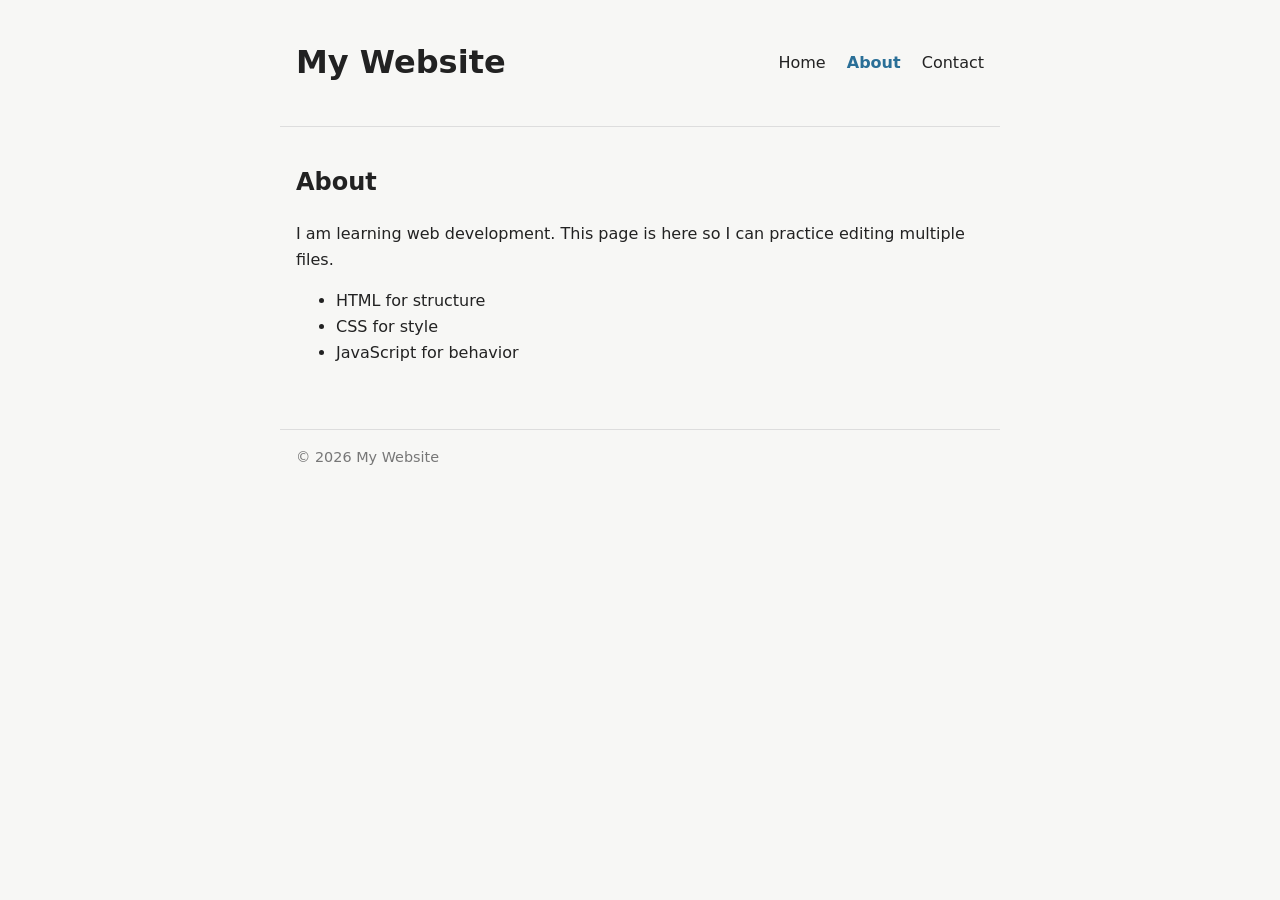
==== about.html @ 12e68240 "project just started with some basic files" ====
<!DOCTYPE html>
<html lang="en">
<head>
  <meta charset="UTF-8">
  <meta name="viewport" content="width=device-width, initial-scale=1">
  <title>My Website - About</title>
  <link rel="stylesheet" href="css/style.css">
</head>
<body>
  <header>
    <h1>My Website</h1>
    <nav>
      <a href="index.html">Home</a>
      <a href="about.html" class="active">About</a>
      <a href="contact.html">Contact</a>
    </nav>
  </header>

  <main>
    <h2>About</h2>
    <p>I am learning web development. This page is here so I can practice editing multiple files.</p>
    <ul>
      <li>HTML for structure</li>
      <li>CSS for style</li>
      <li>JavaScript for behavior</li>
    </ul>
  </main>

  <footer>&copy; 2026 My Website</footer>
  <script src="js/main.js"></script>
</body>
</html>
---- css/style.css ----
:root {
  --bg: #f7f7f5;
  --text: #222;
  --accent: #2a6f97;
  --border: #ddd;
}

* { box-sizing: border-box; }

body {
  margin: 0;
  font-family: system-ui, sans-serif;
  background: var(--bg);
  color: var(--text);
  line-height: 1.6;
}

header, main, footer {
  max-width: 720px;
  margin: 0 auto;
  padding: 1rem;
}

header {
  display: flex;
  justify-content: space-between;
  align-items: center;
  border-bottom: 1px solid var(--border);
}

nav a {
  margin-left: 1rem;
  color: var(--text);
  text-decoration: none;
}

nav a:hover { color: var(--accent); }
nav a.active { color: var(--accent); font-weight: 600; }

button {
  background: var(--accent);
  color: white;
  border: 0;
  padding: 0.5rem 1rem;
  border-radius: 4px;
  cursor: pointer;
}

form { display: grid; gap: 0.5rem; max-width: 320px; }
input { padding: 0.5rem; border: 1px solid var(--border); border-radius: 4px; }

footer {
  color: #777;
  font-size: 0.9rem;
  border-top: 1px solid var(--border);
  margin-top: 2rem;
}
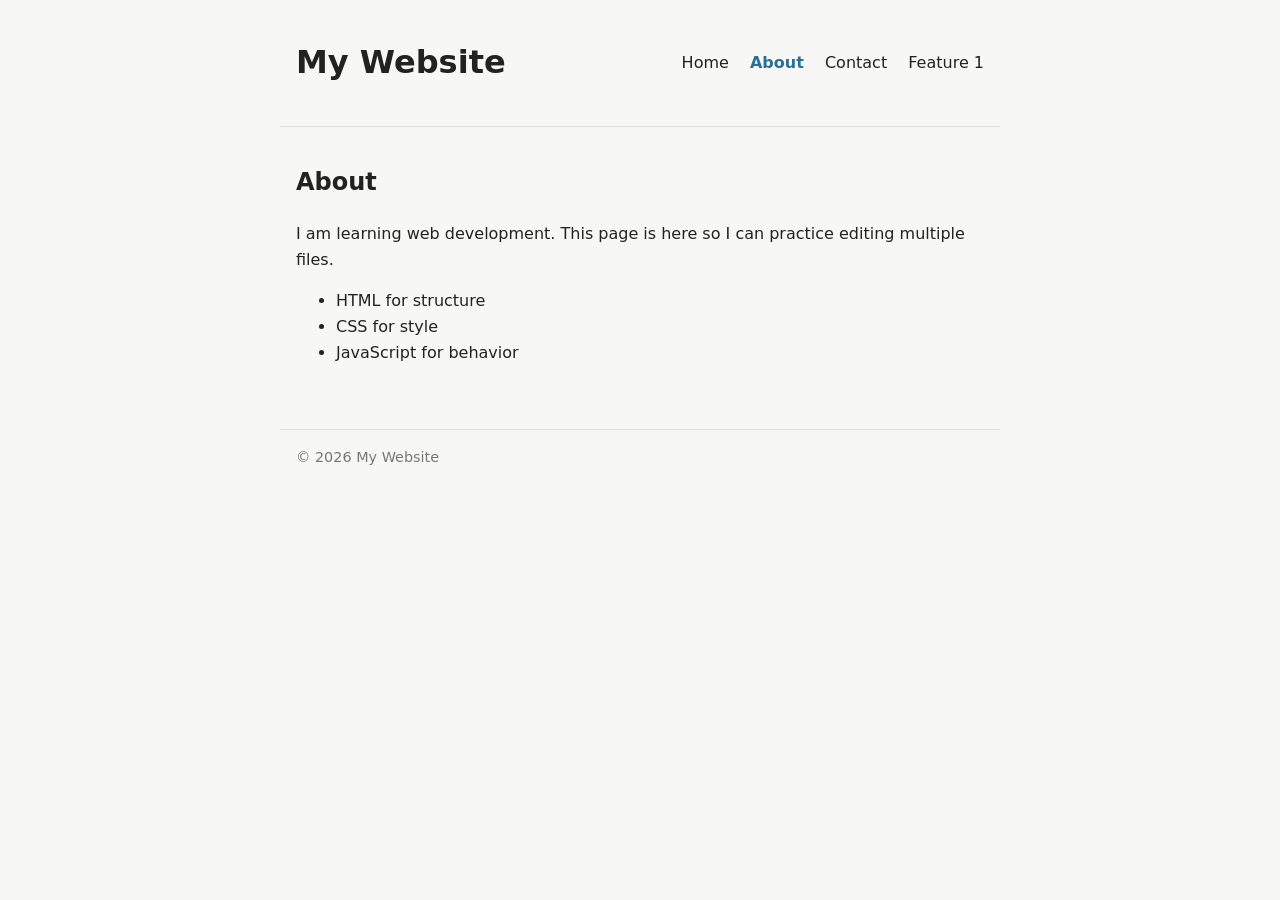
==== commit 90b2d535: "added feature to other html files" ====
--- a/about.html
+++ b/about.html
@@ -13,6 +13,7 @@
       <a href="index.html">Home</a>
       <a href="about.html" class="active">About</a>
       <a href="contact.html">Contact</a>
+      <a href="feature1.html">Feature 1</a>
     </nav>
   </header>
 
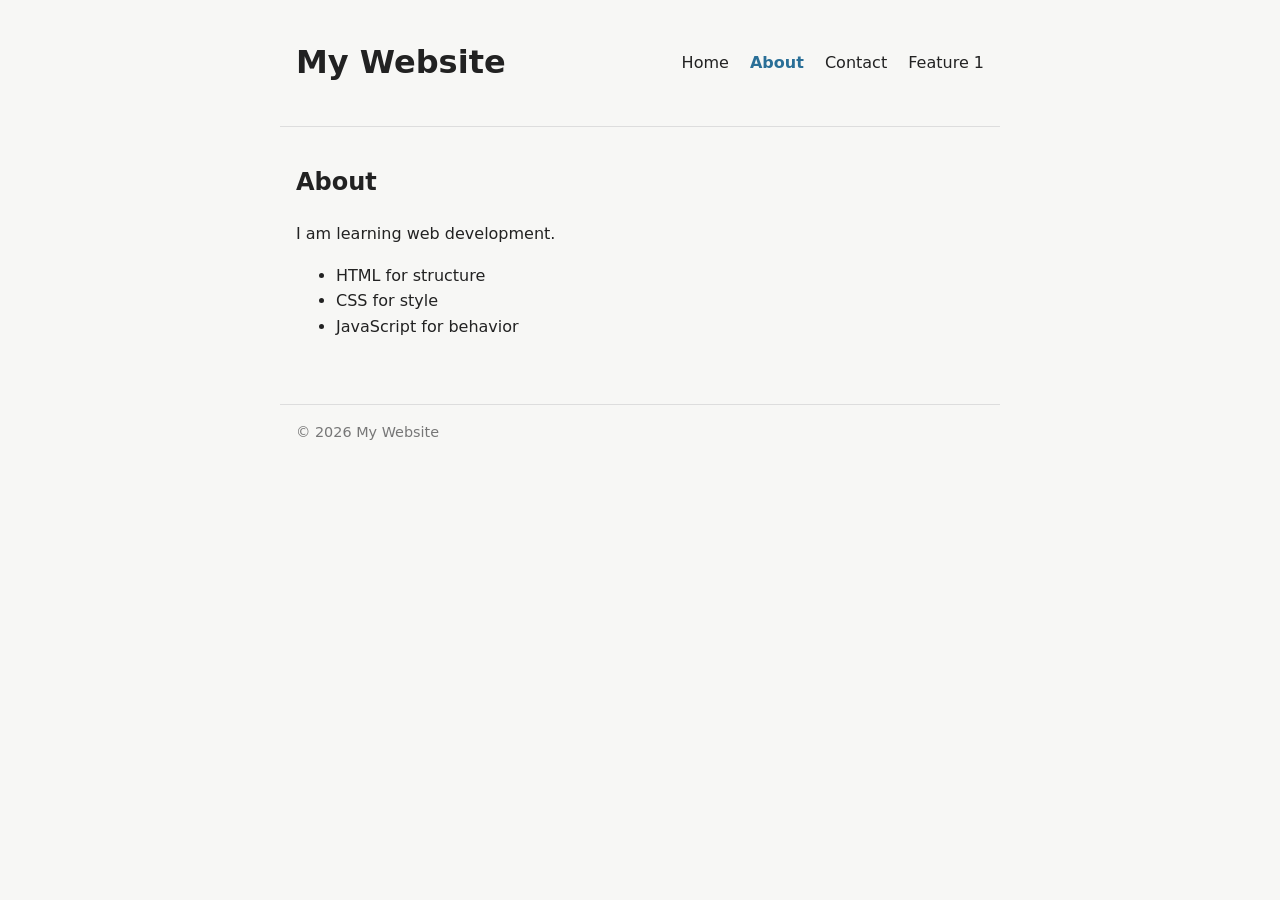
==== commit f07fb303: "line 22 from about.html changed !" ====
--- a/about.html
+++ b/about.html
@@ -19,7 +19,7 @@
 
   <main>
     <h2>About</h2>
-    <p>I am learning web development. This page is here so I can practice editing multiple files.</p>
+    <p>I am learning web development.</p>
     <ul>
       <li>HTML for structure</li>
       <li>CSS for style</li>
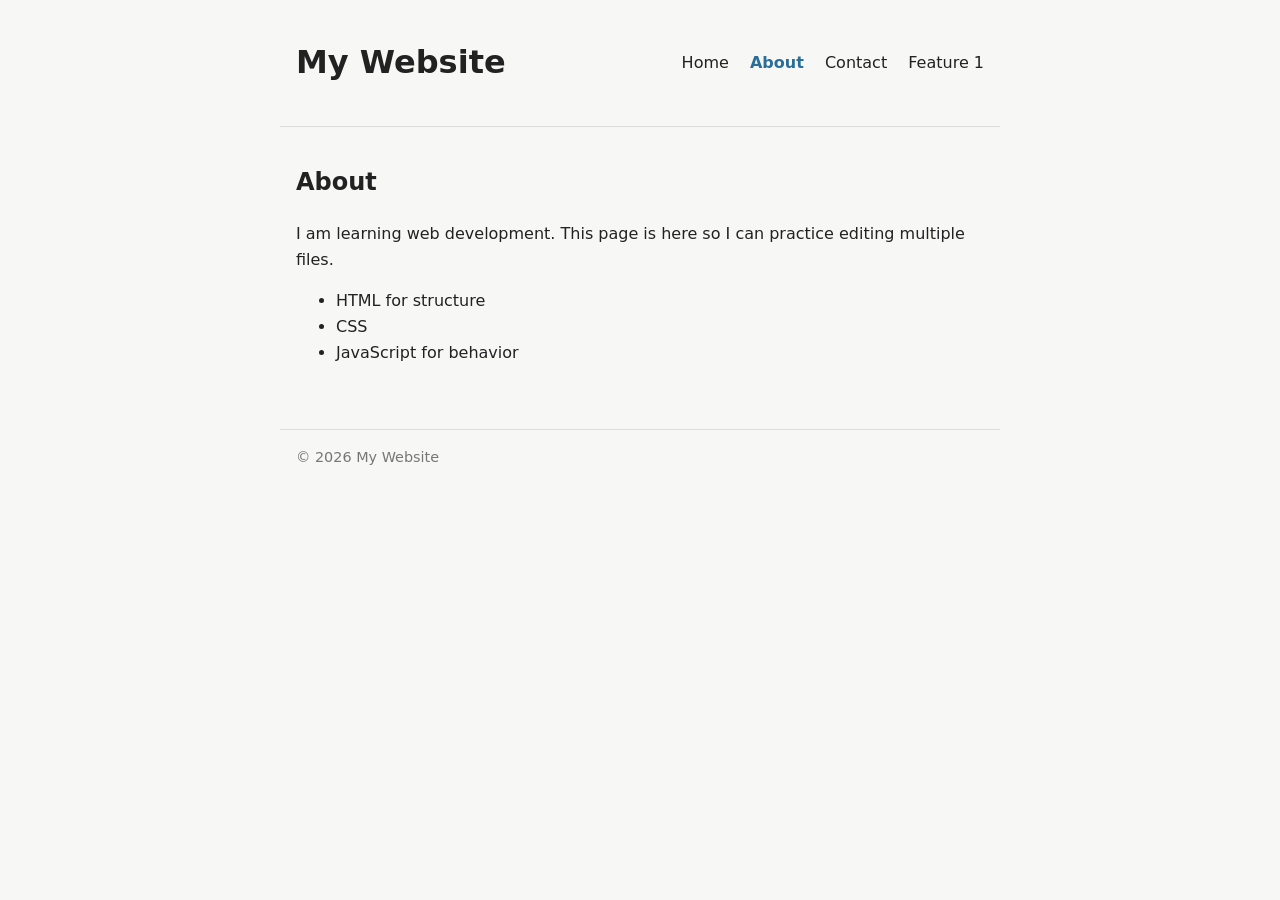
==== commit 9c22fc6c: "line 25 from about.html changed !" ====
--- a/about.html
+++ b/about.html
@@ -19,10 +19,10 @@
 
   <main>
     <h2>About</h2>
-    <p>I am learning web development.</p>
+    <p>I am learning web development. This page is here so I can practice editing multiple files.</p>
     <ul>
       <li>HTML for structure</li>
-      <li>CSS for style</li>
+      <li>CSS</li>
       <li>JavaScript for behavior</li>
     </ul>
   </main>
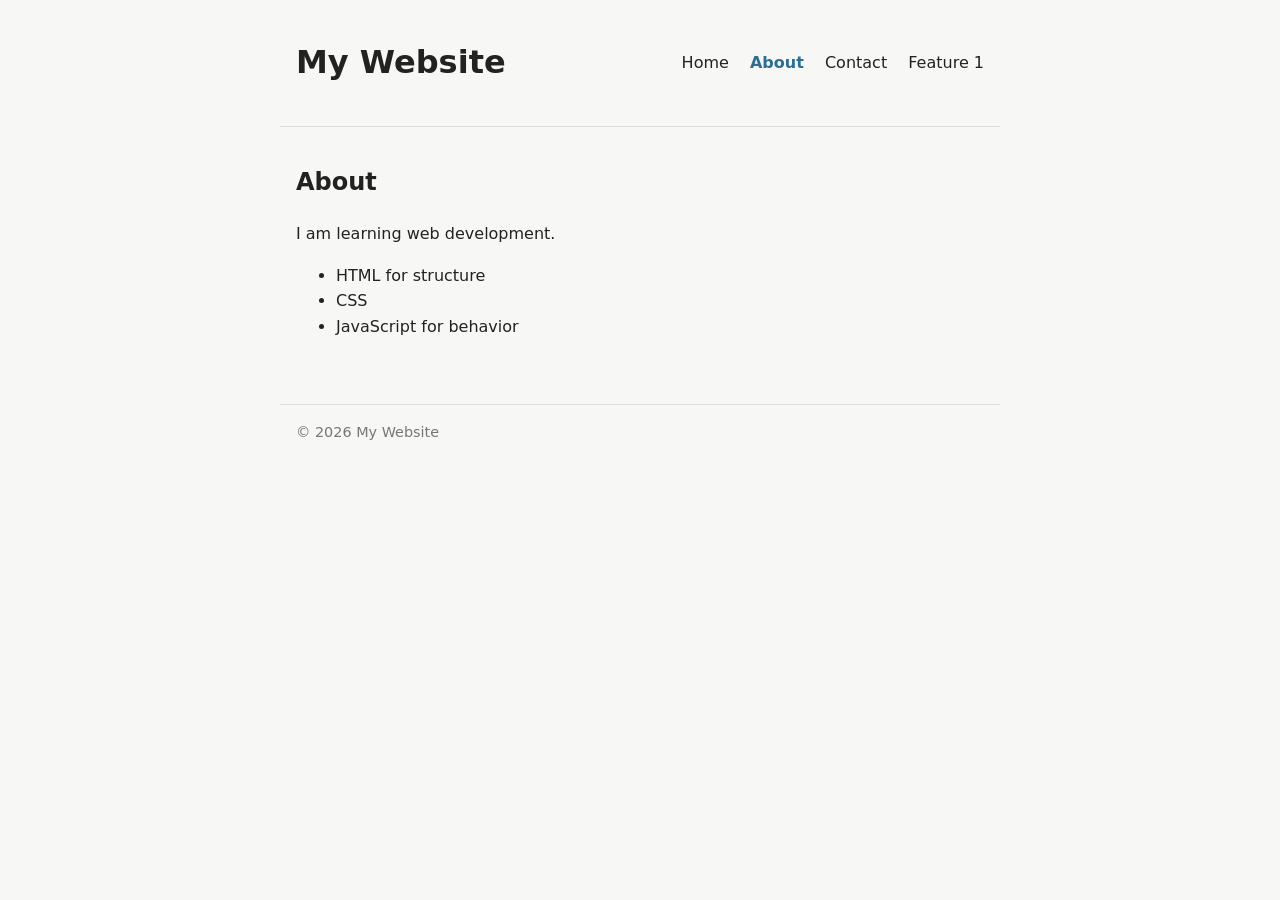
==== commit 912f28dd: "current changes line 22 and feature changes 25 from about" ====
--- a/about.html
+++ b/about.html
@@ -19,7 +19,7 @@
 
   <main>
     <h2>About</h2>
-    <p>I am learning web development. This page is here so I can practice editing multiple files.</p>
+    <p>I am learning web development.</p>
     <ul>
       <li>HTML for structure</li>
       <li>CSS</li>
